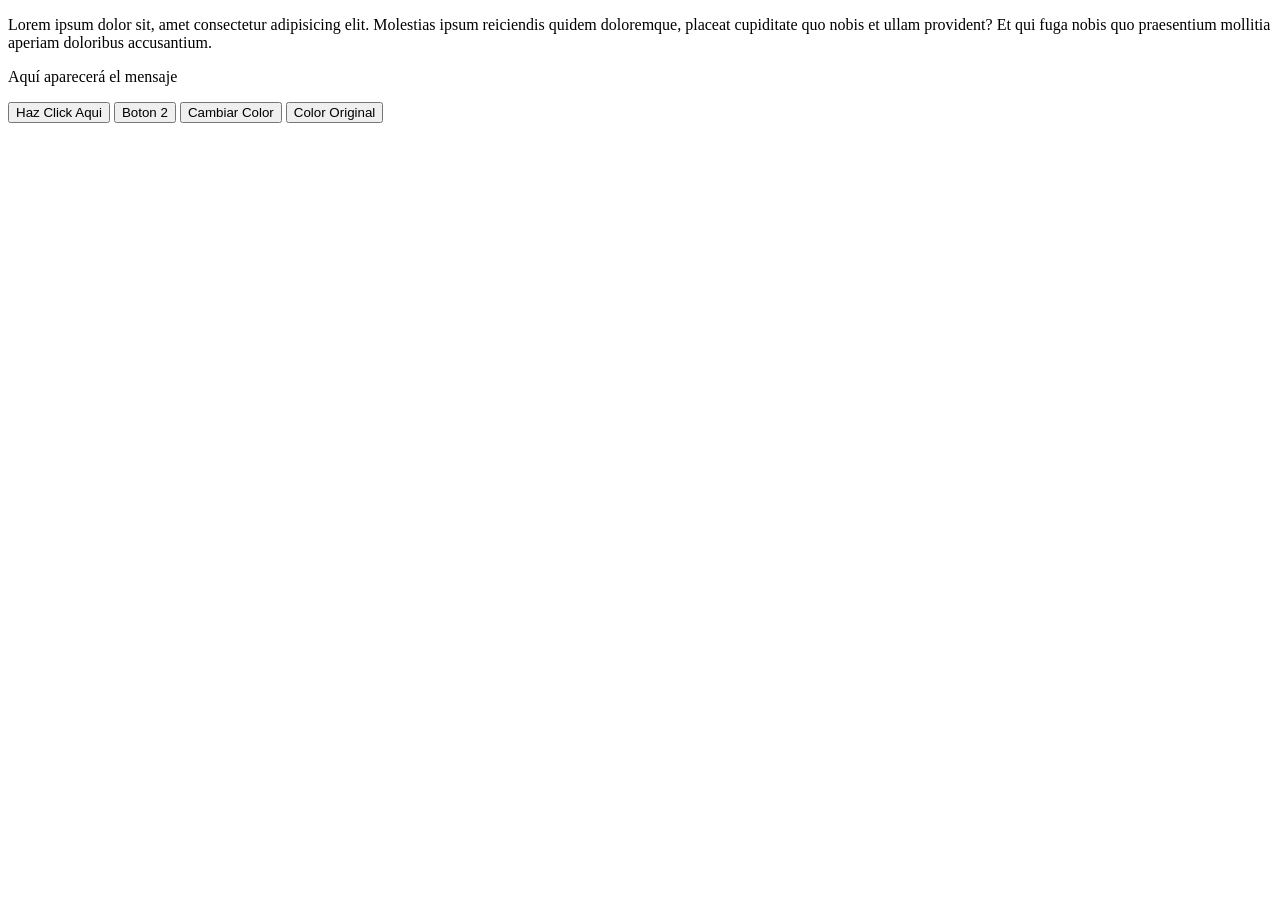
==== javascript/index.html @ dedbe96c "JavaScript" ====
<!DOCTYPE html>
<html lang="en">
    <head>
        <meta charset="UTF-8" />
        <title>Title</title>
        <link rel="stylesheet" href="styles.css" />
    
        <script src="js/script.js"></script>
    
    
    </head>
    <body>

        <section id="javascript">
            <p>
Lorem ipsum dolor sit, amet consectetur adipisicing elit. Molestias ipsum reiciendis quidem doloremque, placeat cupiditate quo nobis et ullam provident? Et qui fuga nobis quo praesentium mollitia aperiam doloribus accusantium.

            </p>

            <p id="resultado-js">Aquí aparecerá el mensaje</p>

            <button id="btn" onclick="mostrarMensaje()"> Haz Click Aqui</button>

            <button onclick="Mensaje2()">Boton 2</button>

<button id="btnColor" onmouseout="mouseOut()" onmouseover="mouseOver()" onclick="cambiarColor()"> Cambiar Color</button>
<button id="original" onclick="colorOriginal()"> Color Original</button>

        </section>
       
    </body>
</html>
---- javascript/styles.css ----
.title {
    color: green;
}
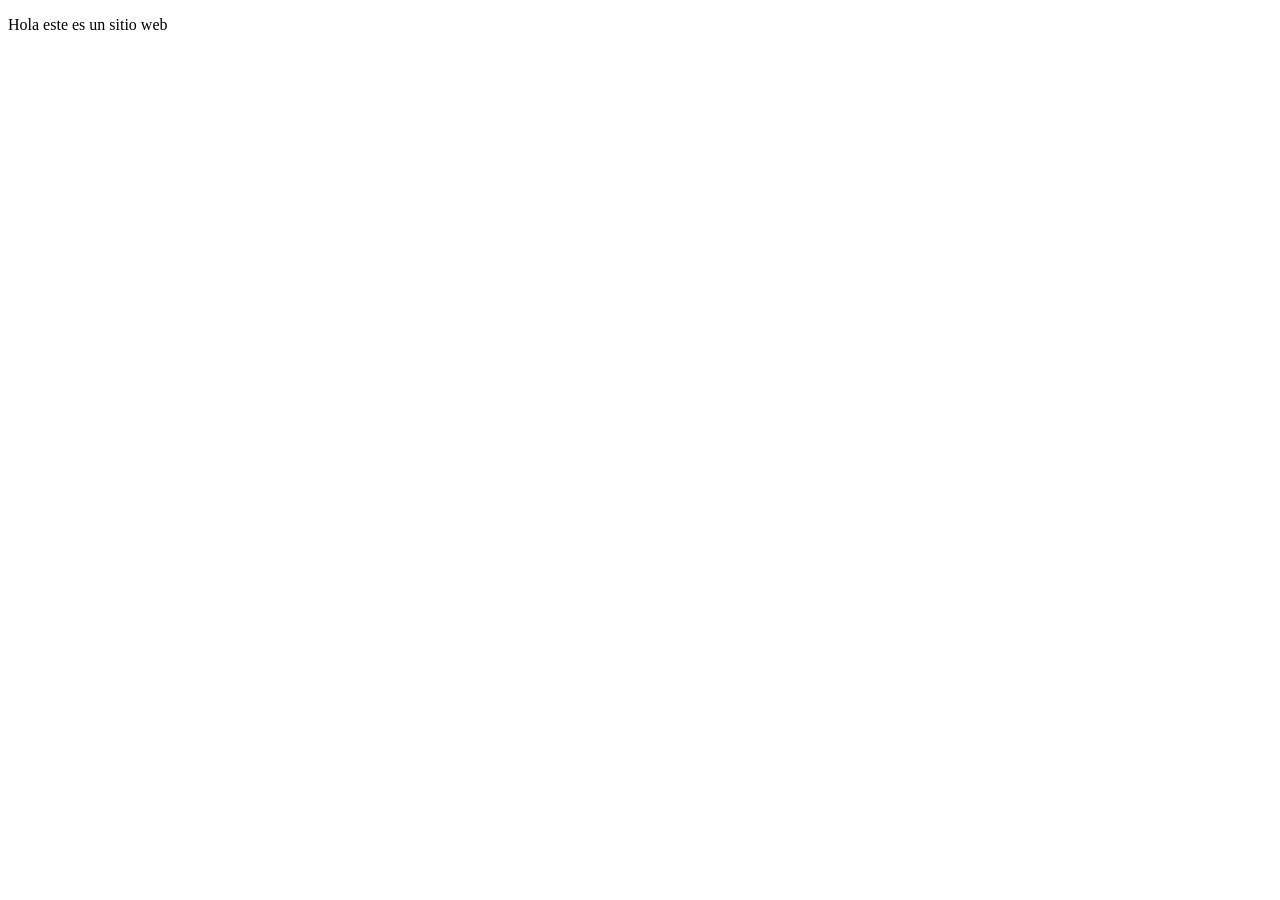
==== commit 480243a7: "datos primitivos" ====
--- a/javascript/index.html
+++ b/javascript/index.html
@@ -4,13 +4,26 @@
         <meta charset="UTF-8" />
         <title>Title</title>
         <link rel="stylesheet" href="styles.css" />
-    
-        <script src="js/script.js"></script>
-    
+      
+        <!-- <script src="js/script.js"></script>
+     -->
     
     </head>
     <body>
+        
+       
 
+       <!-- <script>
+        console.log("Hola desde Html");
+       </script>  -->
+
+
+
+
+
+
+
+<!-- 
         <section id="javascript">
             <p>
 Lorem ipsum dolor sit, amet consectetur adipisicing elit. Molestias ipsum reiciendis quidem doloremque, placeat cupiditate quo nobis et ullam provident? Et qui fuga nobis quo praesentium mollitia aperiam doloribus accusantium.
@@ -26,7 +39,10 @@
 <button id="btnColor" onmouseout="mouseOut()" onmouseover="mouseOver()" onclick="cambiarColor()"> Cambiar Color</button>
 <button id="original" onclick="colorOriginal()"> Color Original</button>
 
-        </section>
-       
+        </section> -->
+<p>Hola este es un sitio web</p>
+
+         <script src="js/primitivos.js"></script>
     </body>
+
 </html>
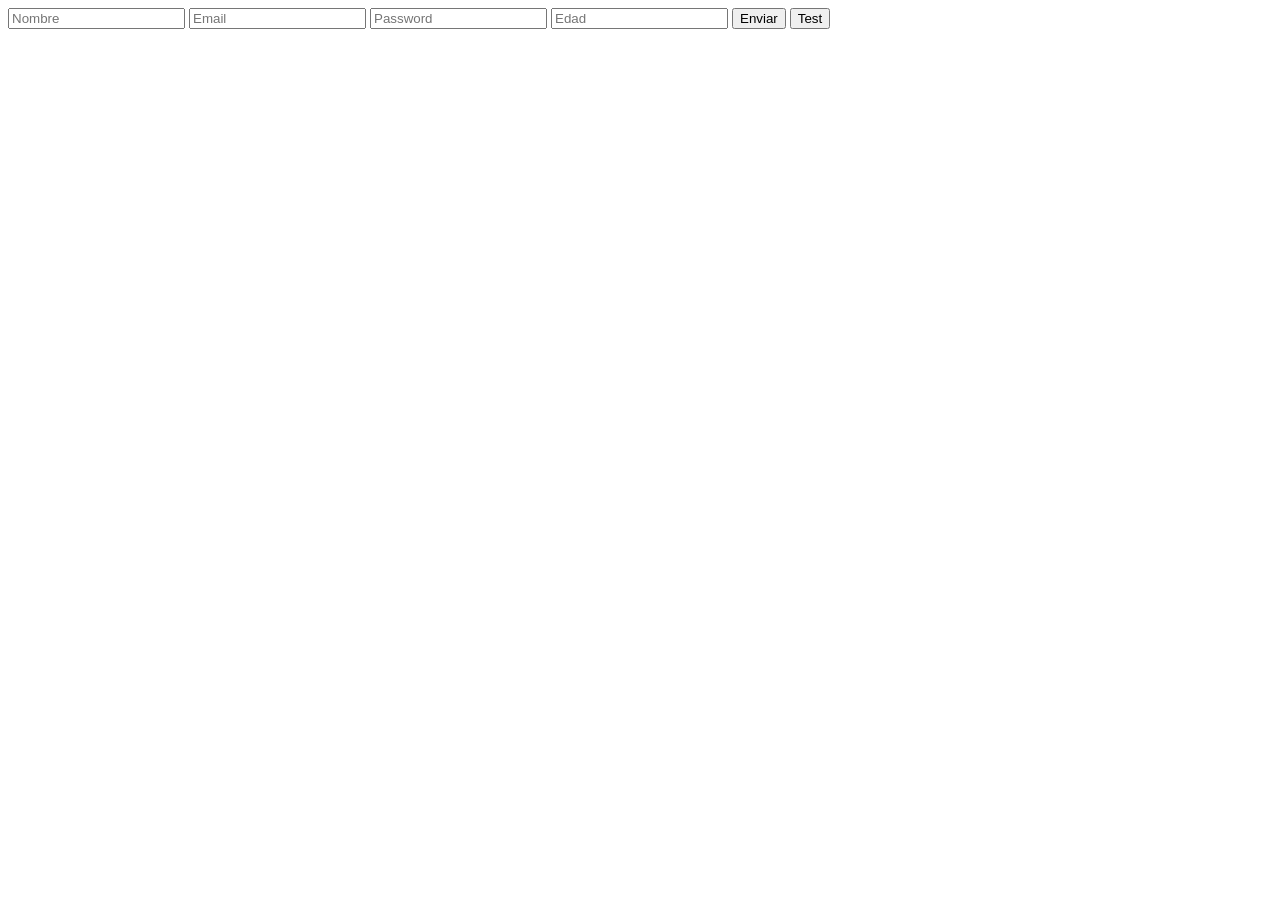
==== commit e1f5969a: "Validaciones" ====
--- a/javascript/index.html
+++ b/javascript/index.html
@@ -40,9 +40,21 @@
 <button id="original" onclick="colorOriginal()"> Color Original</button>
 
         </section> -->
-<p>Hola este es un sitio web</p>
 
-         <script src="js/primitivos.js"></script>
+        <form id="formulario">
+            <input type="text" id="nombre" placeholder="Nombre">
+            <input type="text" id="correo" placeholder="Email">
+            <input type="password" id="password" placeholder="Password">
+            <input type="number" id="edad" placeholder="Edad">
+        
+            <button type="submit" >Enviar</button>
+            <button id="btn" type="submit" >Test</button>
+
+
+<p id="mensaje"></p>
+        </form>
+
+         <script src="js/validaciones.js"></script>
     </body>
 
 </html>
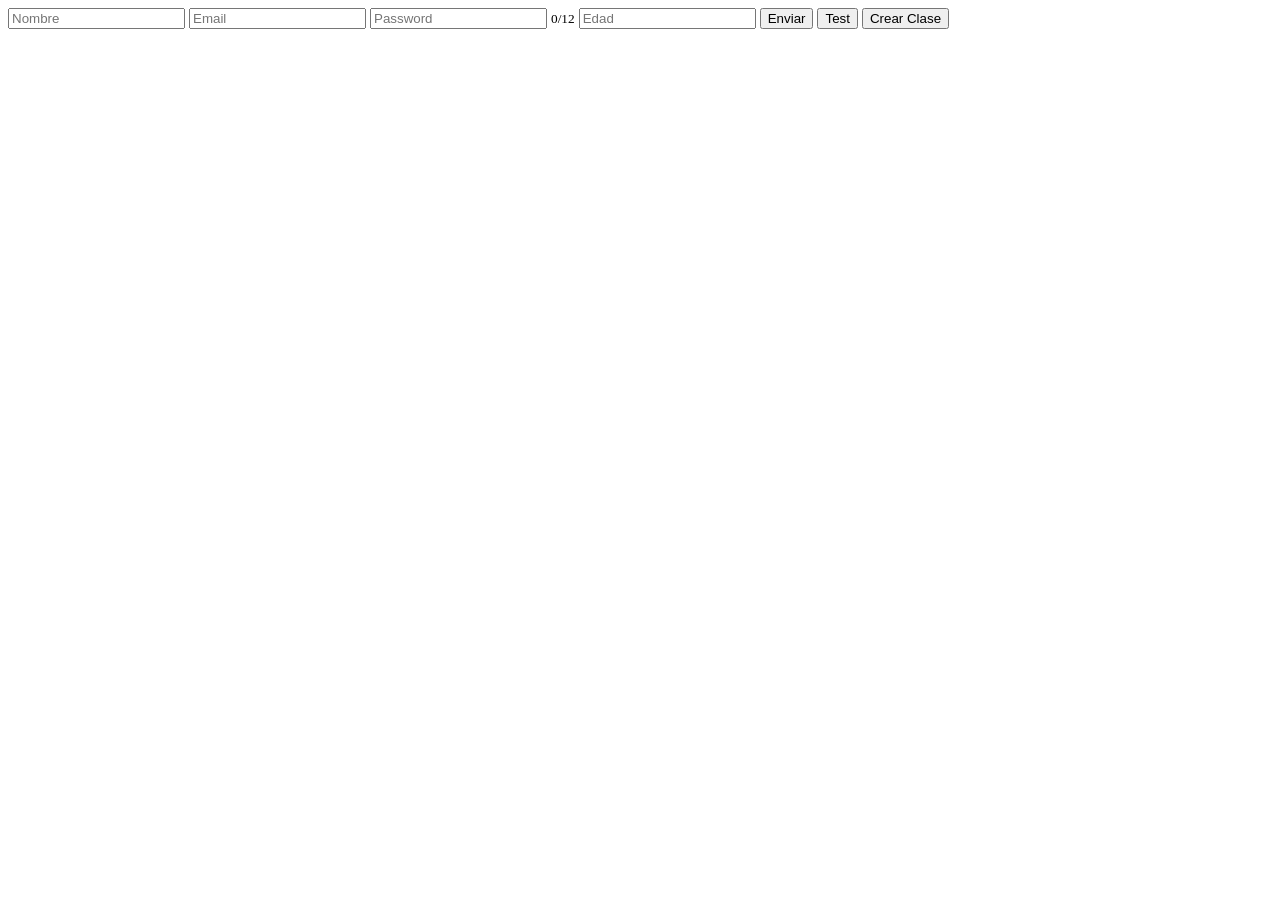
==== commit bbd98813: "clases" ====
--- a/javascript/index.html
+++ b/javascript/index.html
@@ -44,17 +44,22 @@
         <form id="formulario">
             <input type="text" id="nombre" placeholder="Nombre">
             <input type="text" id="correo" placeholder="Email">
-            <input type="password" id="password" placeholder="Password">
+            <input  type="password" id="password" placeholder="Password">
+            <small id="contadorPassword">0/12</small>
             <input type="number" id="edad" placeholder="Edad">
         
             <button type="submit" >Enviar</button>
             <button id="btn" type="submit" >Test</button>
 
+            <button id="clase" type="button">Crear Clase</button>
+
+            <p id="resultado"></p>
+
 
 <p id="mensaje"></p>
         </form>
 
-         <script src="js/validaciones.js"></script>
+         <script src="js/class.js"></script>
     </body>
 
 </html>
